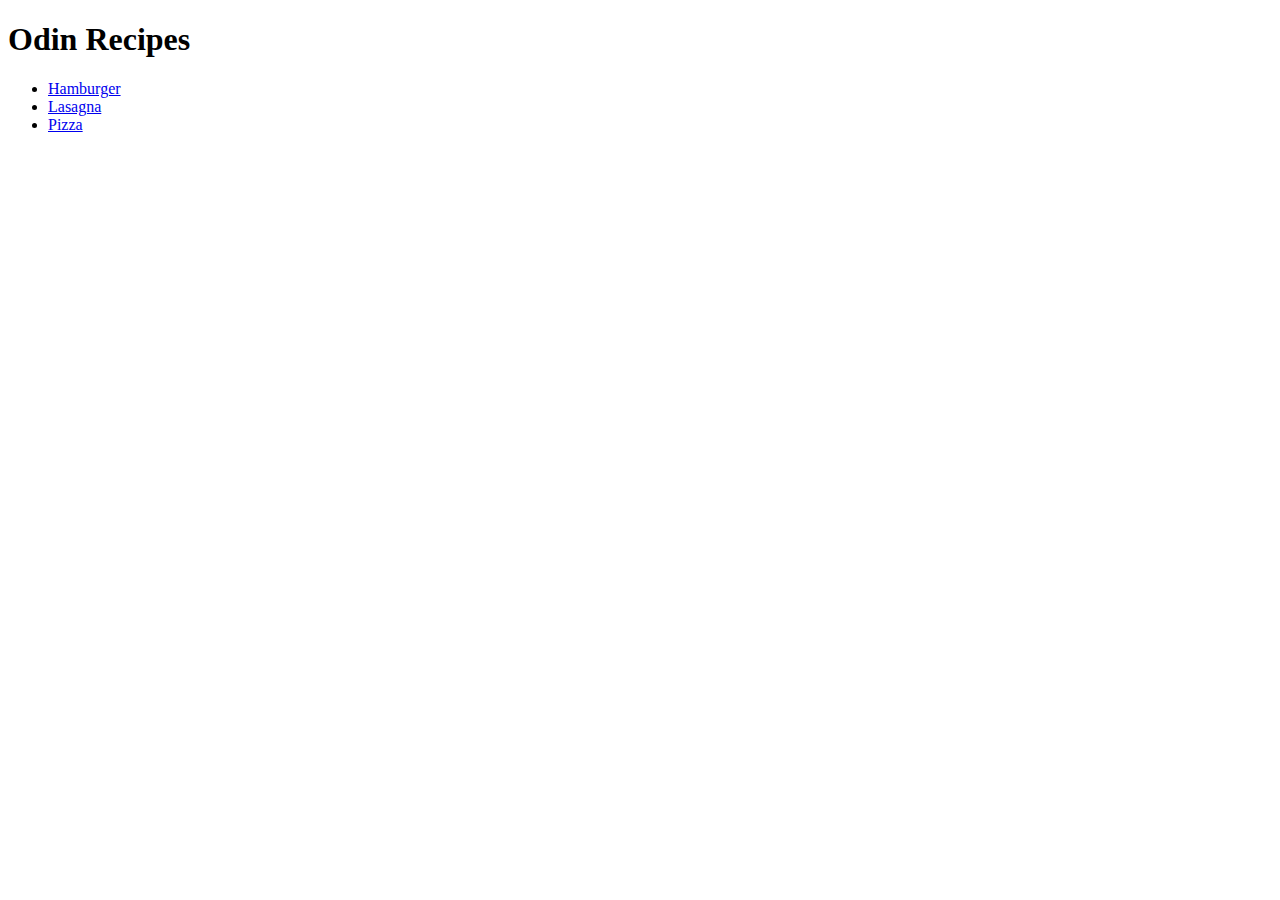
==== index.html @ 58aa5aca "Developed the websites" ====
<!DOCTYPE html>
<html lang="en">
<head>
    <meta charset="UTF-8">
    <meta name="viewport" content="width=device-width, initial-scale=1.0">
    <title>Odin Recipes</title>
</head>
<body>

    <main>
        <h1>Odin Recipes</h1>
        <ul>
            <li><a href="recipes/hamburger.html">Hamburger</a></li>
            <li><a href="recipes/lasagna.html">Lasagna</a></li>
            <li><a href="recipes/pizza.html">Pizza</a></li>
        </ul>
        
    </main>

</body>
</html>
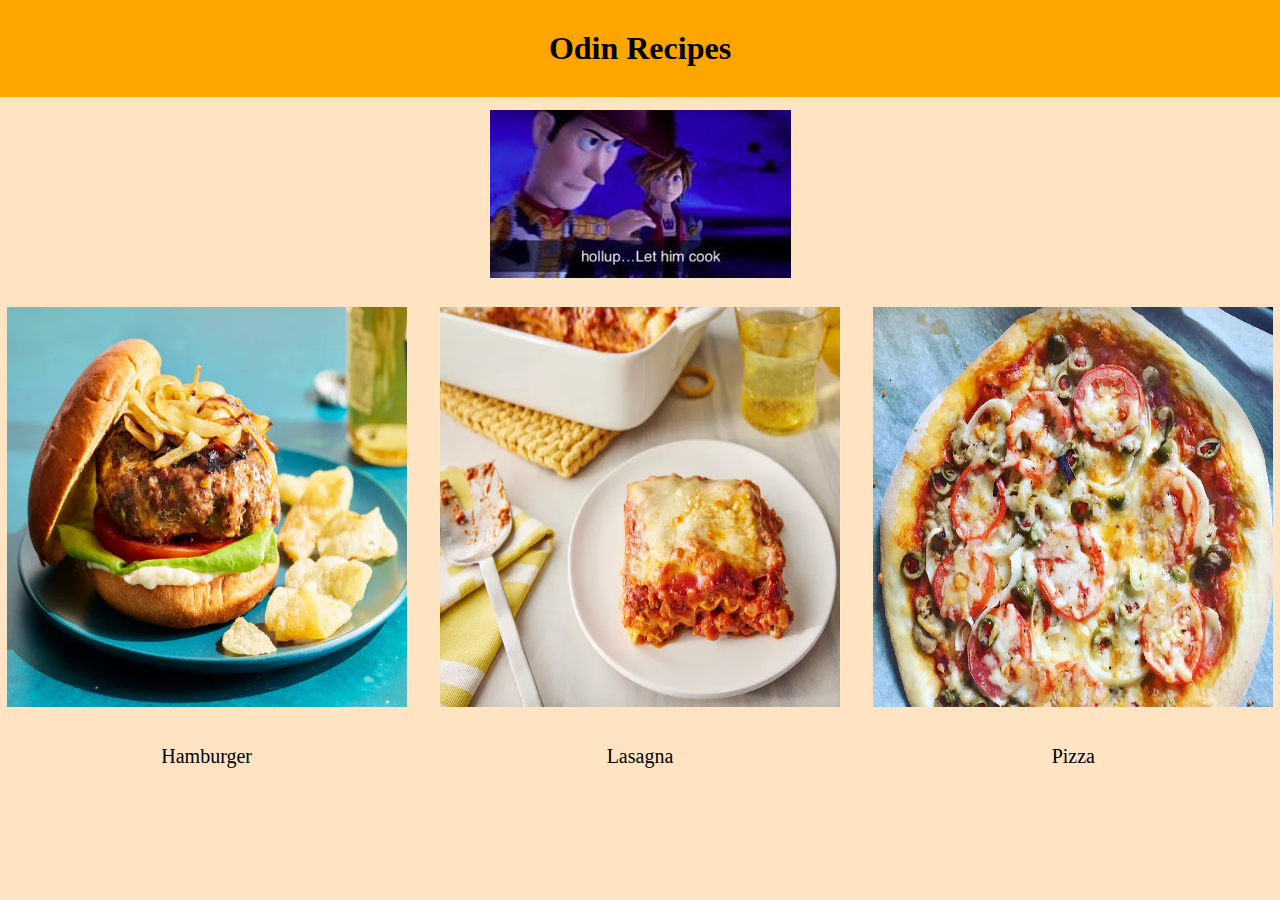
==== commit ef79d73e: "Updated the main page" ====
--- a/index.html
+++ b/index.html
@@ -3,17 +3,28 @@
 <head>
     <meta charset="UTF-8">
     <meta name="viewport" content="width=device-width, initial-scale=1.0">
+    <link rel="stylesheet" href="./styles/index_styles.css">
     <title>Odin Recipes</title>
 </head>
 <body>
 
     <main>
-        <h1>Odin Recipes</h1>
-        <ul>
-            <li><a href="recipes/hamburger.html">Hamburger</a></li>
-            <li><a href="recipes/lasagna.html">Lasagna</a></li>
-            <li><a href="recipes/pizza.html">Pizza</a></li>
-        </ul>
+        <h1 class="title">Odin Recipes</h1>
+        <img src="let him cook.jpeg" >
+        <div class="content">
+            <div class="item">
+                <a href="recipes/hamburger.html"><img src="recipe photos/AR-72657-best-hamburger-ever-ddmfs-4x3-hero-878e801ab30445988d007461782b3c25.webp"></a>
+                <p>Hamburger</p>
+            </div>
+            <div class="item">
+                <a href="recipes/lasagna.html"> <img src="recipe photos/23600-worlds-best-lasagna-DDMFS-4x3-1196-24c5401652934ffb96d3d94bc9fbe2d7.webp"></a>
+                <p>Lasagna</p>
+            </div>
+            <div class="item">
+                <a href="recipes/pizza.html"><img src="recipe photos/20171-quick-and-easy-pizza-crust-VilmaNg-4x3-f3d3bfe73e3a47b6b65a7da6de3f213d.webp"></a>
+                <p>Pizza</p>
+            </div>
+        </div>
         
     </main>
 
--- a/styles/index_styles.css
+++ b/styles/index_styles.css
@@ -0,0 +1,51 @@
+body {
+    background-color: bisque;
+    margin: 0;
+}
+
+
+.title {
+    text-align: center;
+    background-color: orange;
+    margin: 0;
+    padding: 30px 0;
+}
+
+img {
+    display: block;
+    margin-left: auto;
+    margin-right: auto;
+    margin-top: 1%;
+    margin-bottom: 2%;
+}
+
+.content {
+    display:flex;
+    flex-direction: row;
+    justify-content: space-around;
+    font-size: 20px;
+    gap:20px;
+}
+
+.item img:hover{
+    transform: scale(1.05);
+    transition: all ease;
+    border-radius: 15px;
+    box-shadow: 0 0 5px rgb(255, 153, 0);
+}
+
+.item{
+    display: flex;
+    flex-direction: column;
+    gap:10px;
+    align-items:center;
+    width:400px;
+    text-align: center;
+}
+
+.item img{
+    
+    width:400px;
+    height:400px;
+}
+
